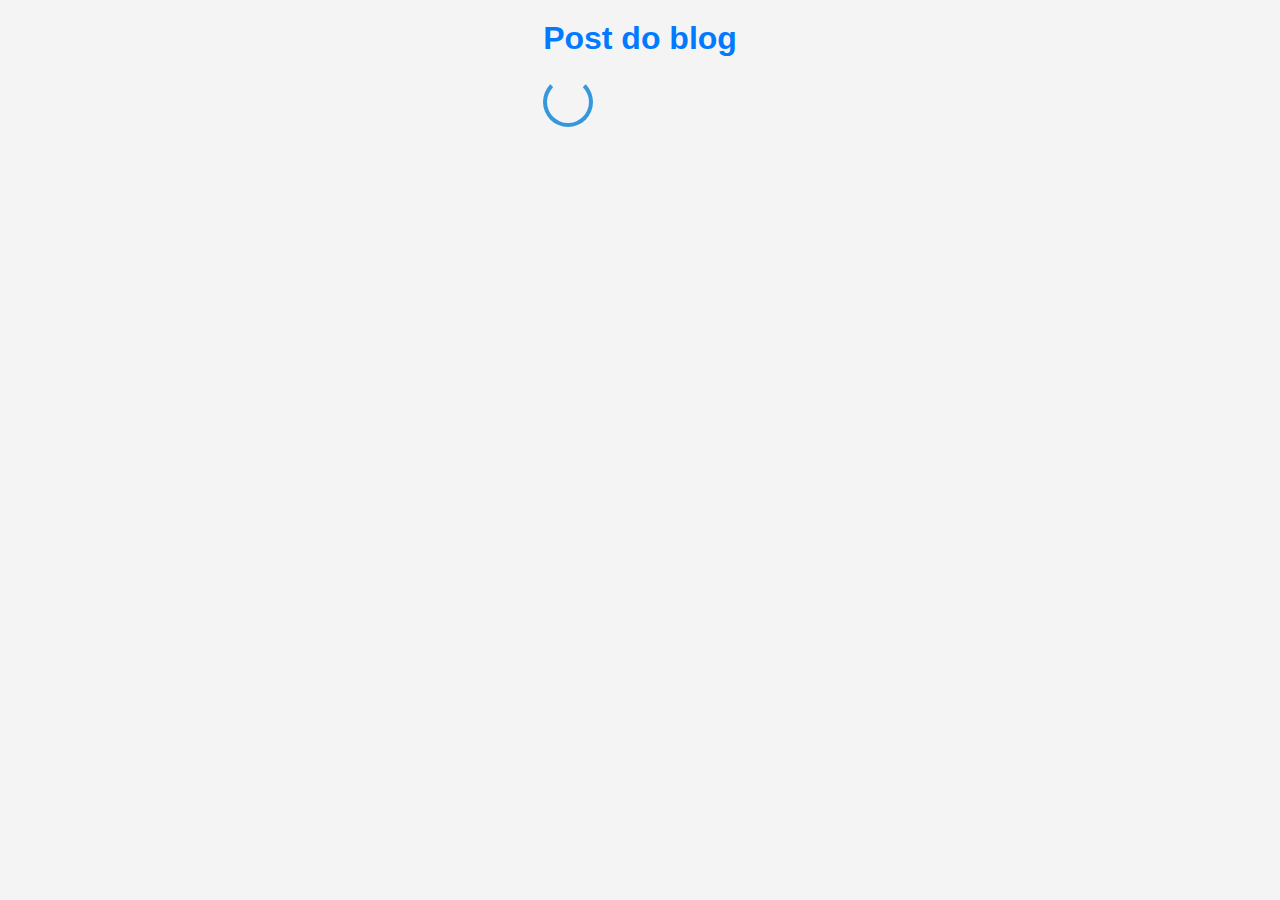
==== index.html @ b9c1190a "projeto fetch api" ====
<!DOCTYPE html>
<html lang="pt-br">

<head>
    <meta charset="UTF-8">
    <meta name="viewport" content="width=device-width, initial-scale=1.0">
    <link rel="stylesheet" href="css/style.css">
    <script src="js/script.js" defer></script>
    <title>Posts</title>
</head>

<body>
    <div>
        <h1>Post do blog</h1>
        <div id="loading-container" class="loading-container">
            <div class="loading"></div>
        </div>
        <div id="postsContainer"></div>
    </div>
</body>

</html>
---- css/style.css ----
/* Reset básico */
* {
  margin: 0;
  padding: 0;
  box-sizing: border-box;
  font-family: Arial, sans-serif;
}

/* Estilização do corpo da página */
body {
  background-color: #f4f4f4;
  color: #333;
  padding: 20px;
  display: flex;
  flex-direction: column;
  align-items: center;
}

/* Container principal */
.container {
  width: 90%;
  max-width: 800px;
  background: #fff;
  padding: 20px;
  border-radius: 10px;
  box-shadow: 0px 4px 6px rgba(0, 0, 0, 0.1);
}

/* Título */
h1 {
  text-align: center;
  color: #007bff;
  margin-bottom: 20px;
}

/* Loader */
.loading-container {
  position: relative;
  width: 50px;
  height: 50px;
}

.loading {
  position: absolute;
  width: 100%;
  height: 100%;
  border: 4px solid #3498db;
  border-radius: 50%;
  border-top-color: transparent;
  animation: spin 1s linear infinite;
}

@keyframes spin {
  0% {
    transform: rotate(0deg);
  }
  100% {
    transform: rotate(360deg);
  }
}

/* Estilização dos posts */
#postsContainer div {
  background: #fff;
  margin: 10px 0;
  padding: 15px;
  border-radius: 8px;
  box-shadow: 0px 2px 4px rgba(0, 0, 0, 0.1);
}

#postsContainer h1 {
  font-size: 1.4em;
  margin-bottom: 5px;
  color: #333;
}

#postsContainer p {
  font-size: 1em;
  color: #666;
  margin-bottom: 10px;
}

/* Botões e links */
a,
input[type="submit"] {
  background-color: #007bff;
  color: #fff;
  padding: 10px 20px;
  border-radius: 5px;
  text-decoration: none;
  opacity: 0.9;
  font-size: 1em;
  border: none;
  cursor: pointer;
  display: inline-block;
  text-align: center;
  margin-bottom: 10px;
}

a:hover,
input[type="submit"]:hover {
  opacity: 1;
}

/* Post único */
#post-container {
  width: 900px;
  background: #ffffff;
  padding: 20px;
  border-radius: 8px;
  box-shadow: 0px 2px 4px rgba(0, 0, 0, 0.1);
  margin-bottom: 20px;
}

#post-container h1 {
  font-size: 1.5em;
  color: #333;
  margin-bottom: 10px;
}

#post-container p {
  font-size: 1.1em;
  color: #555;
}

/* Comentários */
h2 {
  font-size: 1.3em;
  color: #007bff;
  margin-bottom: 10px;
  display: flex;
  justify-content: center;
}

#comments-container div {
  background: #f9f9f9;
  padding: 10px;
  border-radius: 5px;
  margin-bottom: 10px;
  border-left: 4px solid #007bff;
}

#comments-container h3 {
  font-size: 1em;
  color: #007bff;
}

#comments-container p {
  font-size: 1em;
  color: #444;
}

/* Formulário */
form {
  width: 100%;
  background: #fff;
  padding: 15px;
  border-radius: 8px;
  box-shadow: 0px 2px 4px rgba(0, 0, 0, 0.1);
  display: flex;
  flex-direction: column;
  margin: auto;
  margin-bottom: 40px;
}

form div {
  display: flex;
  flex-direction: column;
  margin-bottom: 0.8em;
}

form label {
  font-weight: bold;
  margin-bottom: 0.3em;
}

form input,
form textarea {
  padding: 8px;
  border: 1px solid #ccc;
  border-radius: 5px;
}

form textarea {
  resize: vertical;
}

input[type="submit"] {
  width: 100%;
}

.hide {
  display: none;
}
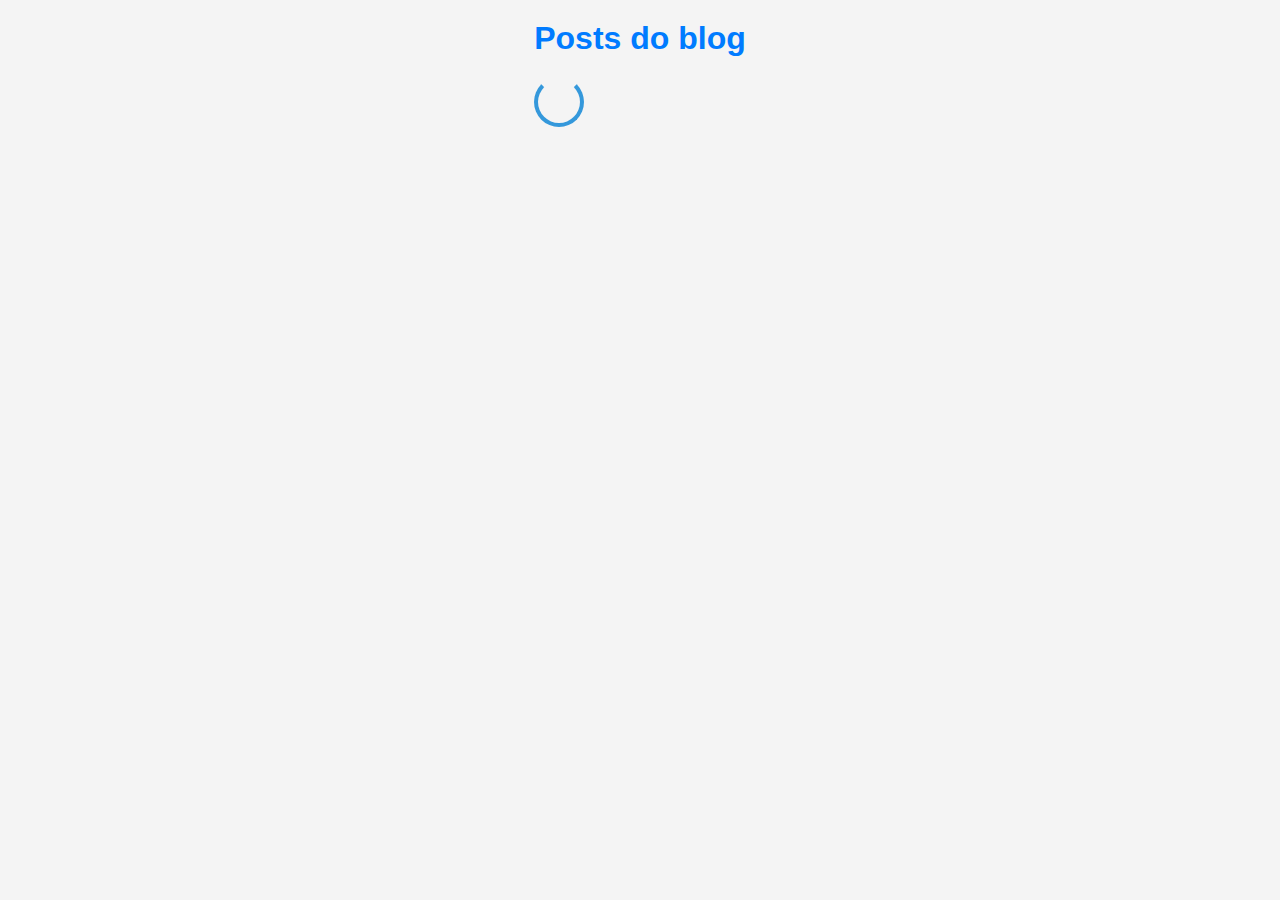
==== commit 5aeb76bf: "responsiveness and favicon adjustment" ====
--- a/index.html
+++ b/index.html
@@ -6,12 +6,13 @@
     <meta name="viewport" content="width=device-width, initial-scale=1.0">
     <link rel="stylesheet" href="css/style.css">
     <script src="js/script.js" defer></script>
+    <link rel="shortcut icon" href="imagens/fav2.webp" type="image/x-icon">
     <title>Posts</title>
 </head>
 
 <body>
     <div>
-        <h1>Post do blog</h1>
+        <h1>Posts do blog</h1>
         <div id="loading-container" class="loading-container">
             <div class="loading"></div>
         </div>
--- a/css/style.css
+++ b/css/style.css
@@ -104,7 +104,8 @@
 
 /* Post único */
 #post-container {
-  width: 900px;
+  width: 90%;
+  max-width: 800px;
   background: #ffffff;
   padding: 20px;
   border-radius: 8px;
